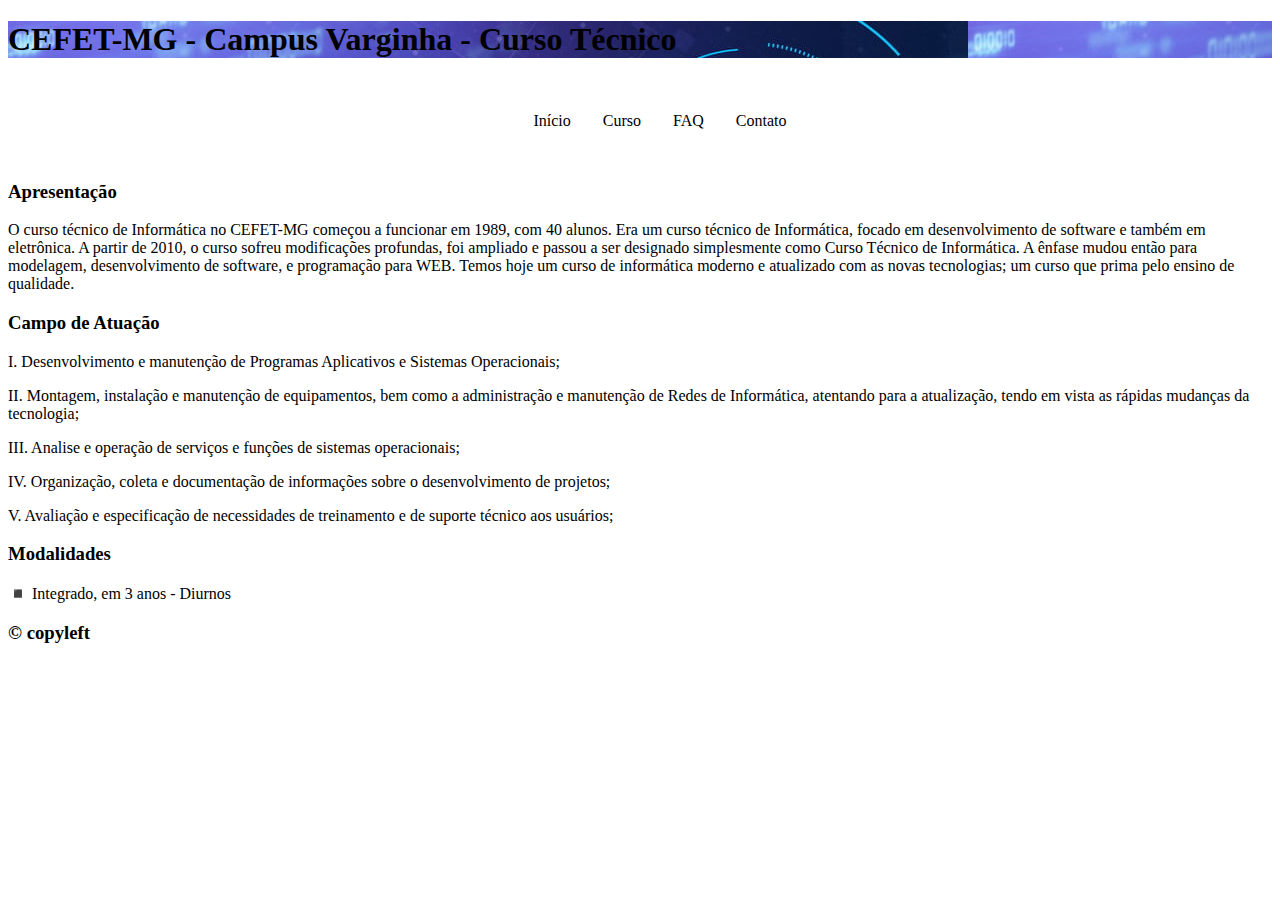
==== index.html @ ff7ed6bd "mensagem" ====
<!DOCTYPE html>
<html lang="en">

<head>
    <meta charset="UTF-8">
    <meta http-equiv="X-UA-Compatible" content="IE=edge">
    <meta name="viewport" content="width=device-width, initial-scale=1.0">
    <link rel="stylesheet" href="estilo.css">
    <title>Início</title>
</head>

<body>
    <header>
        <h1 class="header">CEFET-MG - Campus Varginha - Curso Técnico</h1>
        <nav>
            <ul>
                <li>
                    <a href="./index.html">Início</a>
                </li>
                <li>
                    <a href="./pages/tabela.html">Curso</a>
                </li>
                <li>
                    <a href="./pages/resposta.html">FAQ</a>
                </li>
                <li>
                    <a href="./pages/formulario.html">Contato</a>
                </li>
            </ul>
        </nav>
    </header>
    <main>
        <div class="um">
            <h3>Apresentação</h3>
            <p>O curso técnico de Informática no CEFET-MG começou a funcionar em 1989, com 40 alunos. 
            Era um curso técnico de Informática, focado em desenvolvimento de software e também em eletrônica. 
            A partir de 2010, o curso sofreu modificações profundas, foi ampliado e passou a ser designado simplesmente como Curso Técnico de Informática.
            A ênfase mudou então para modelagem, desenvolvimento de software, e programação para WEB.
            Temos hoje um curso de informática moderno e atualizado com as novas tecnologias; um curso que prima pelo ensino de qualidade.</p>
        </div>
        <div class="dois">
            <h3>Campo de Atuação</h3>
            <p>I. Desenvolvimento e manutenção de Programas Aplicativos e Sistemas Operacionais;</p>
            <p>II. Montagem, instalação e manutenção de equipamentos, bem como a administração e manutenção de Redes de Informática, atentando para a atualização,
            tendo em vista as rápidas mudanças da tecnologia;</p>
            <p>III. Analise e operação de serviços e funções de sistemas operacionais;</p>
            <p>IV. Organização, coleta e documentação de informações sobre o desenvolvimento de projetos;</p>
            <p>V. Avaliação e especificação de necessidades de treinamento e de suporte técnico aos usuários;</p>
        </div>
        <div class="tres">
            <h3>Modalidades</h3>
            <p>◾ Integrado, em 3 anos - Diurnos</p>
        </div>
    </main>
    <footer>
        <h3>© copyleft</h3>
    </footer>
</body>

</html>
---- estilo.css ----
:root {
    --primary: rgb(8, 115, 209);
    --black: #000;
    --white: #FFF;
}
.header{
    background-image: url(./img/imagem.jpg);
}
header nav {
    display: flex;
    align-items: center;
    width: 100%;
    justify-content: center;
}
header nav ul {
    list-style-type: none;
    display: flex;
    align-items: center;
    height: 100%;
}
header nav ul li {
    padding: 1rem;
    height: 100%;
    display: flex;
    align-items: center;
}
header nav ul li a {
    text-decoration: none;
    color: var(--black);
}
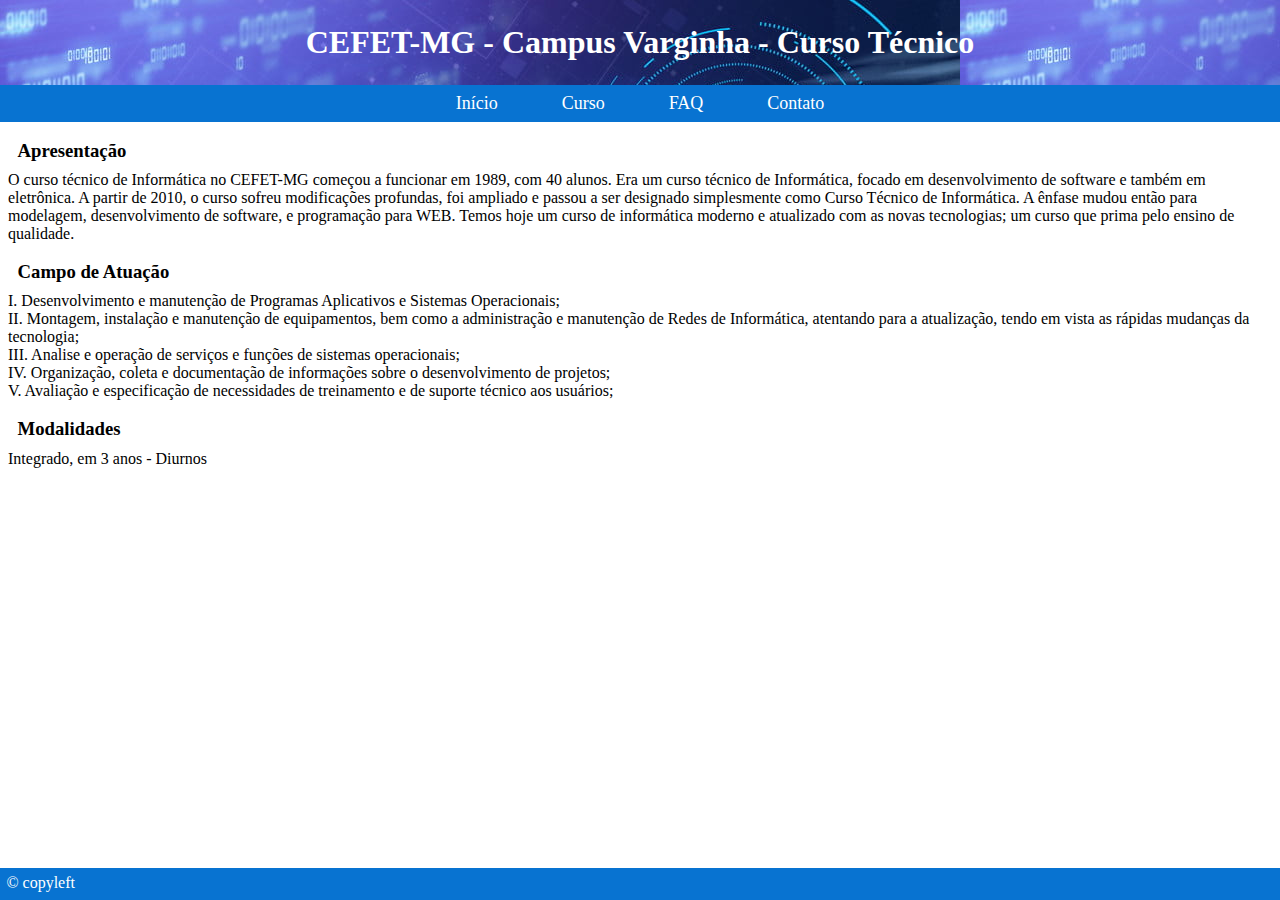
==== commit 5775c69c: "modificacoes" ====
--- a/index.html
+++ b/index.html
@@ -29,14 +29,14 @@
             </ul>
         </nav>
     </header>
-    <main>
+    <main class="inicio">
         <div class="um">
             <h3>Apresentação</h3>
-            <p>O curso técnico de Informática no CEFET-MG começou a funcionar em 1989, com 40 alunos. 
+            <article>O curso técnico de Informática no CEFET-MG começou a funcionar em 1989, com 40 alunos. 
             Era um curso técnico de Informática, focado em desenvolvimento de software e também em eletrônica. 
             A partir de 2010, o curso sofreu modificações profundas, foi ampliado e passou a ser designado simplesmente como Curso Técnico de Informática.
             A ênfase mudou então para modelagem, desenvolvimento de software, e programação para WEB.
-            Temos hoje um curso de informática moderno e atualizado com as novas tecnologias; um curso que prima pelo ensino de qualidade.</p>
+            Temos hoje um curso de informática moderno e atualizado com as novas tecnologias; um curso que prima pelo ensino de qualidade.</article>
         </div>
         <div class="dois">
             <h3>Campo de Atuação</h3>
@@ -49,11 +49,11 @@
         </div>
         <div class="tres">
             <h3>Modalidades</h3>
-            <p>◾ Integrado, em 3 anos - Diurnos</p>
+            <p> Integrado, em 3 anos - Diurnos</p>
         </div>
     </main>
     <footer>
-        <h3>© copyleft</h3>
+        <div>&copy; copyleft</div>
     </footer>
 </body>
 
--- a/estilo.css
+++ b/estilo.css
@@ -1,17 +1,30 @@
-
+* {
+    margin: 0;
+    padding: 0;
+    outline: 0;
+    box-sizing: border-box;
+}
 :root {
     --primary: rgb(8, 115, 209);
     --black: #000;
     --white: #FFF;
 }
-.header{
+.header {
     background-image: url(./img/imagem.jpg);
+    padding: 1.5rem;;
 }
-header nav {
+header h1 {
+    color: var(--white);
+    text-align: center;
+}
+/* header nav {
     display: flex;
     align-items: center;
     width: 100%;
     justify-content: center;
+    background-color: var(--primary);
+    padding: 0.1rem;
+    text-align: center;
 }
 header nav ul {
     list-style-type: none;
@@ -20,12 +33,73 @@
     height: 100%;
 }
 header nav ul li {
-    padding: 1rem;
+    padding-right: 5rem;
     height: 100%;
     display: flex;
     align-items: center;
 }
 header nav ul li a {
     text-decoration: none;
-    color: var(--black);
+    color: var(--white);
+    font-size: larger;
+} */
+header nav {
+    display: flex;
+    justify-content: space-around;
+    background-color: var(--primary);
+}
+header nav ul {
+    list-style-type: none;
+    display: flex;
+}
+header nav ul li {
+    padding: 0.5rem;
+    height: 100%;
+    display: flex;
+    justify-content: space-around;
+    padding-inline: 2rem;
+}
+header nav ul li a {
+    text-decoration: none;
+    color: var(--white);
+    font-size: large;
+}
+main.inicio div {
+    margin: 0.5rem;
+}
+main.inicio div h3 {
+    padding: 0.6rem;
+}
+/* Tabela */
+main.tabela caption {
+    margin-top: 1rem;
+}
+table {
+    margin: auto;
+    margin-bottom: 3rem;
+    table-layout: fixed;
+}
+table tbody tr td.mat{
+    text-align: left;
+}
+table tbody tr td {
+    text-align: center;
+}
+table tr th, table tr td {
+    border: 0.1rem solid black;
+    padding: 1rem;
+}
+table{
+    border-collapse: collapse;
+}
+footer {
+    background-color: var(--primary);
+    height: 2rem;
+    position: fixed;
+    bottom: 0;
+    width: 100%;
+}
+footer div {
+    color: var(--white);
+    padding: 0.4rem;
 }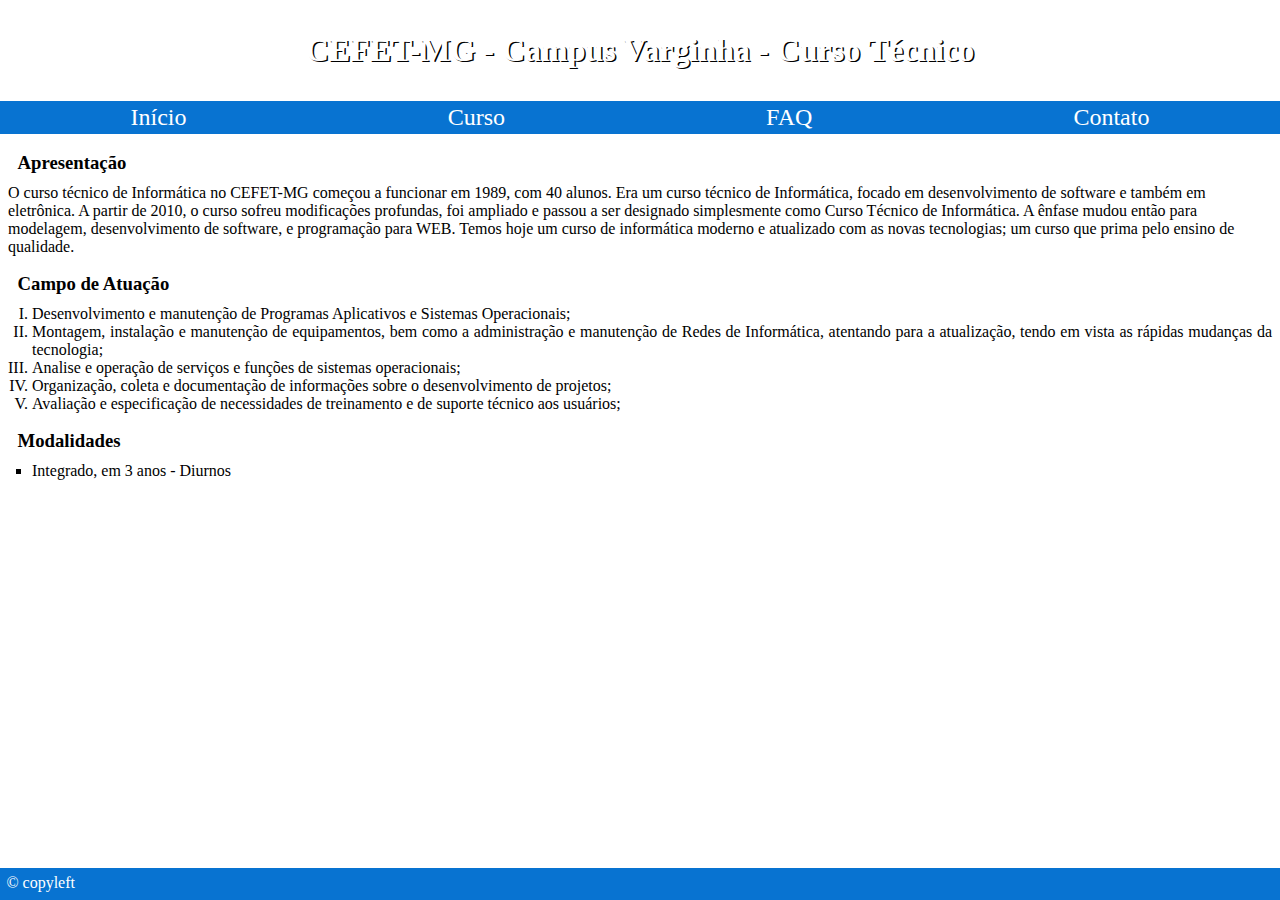
==== commit 242d626d: "Update index.html" ====
--- a/index.html
+++ b/index.html
@@ -32,24 +32,33 @@
     <main class="inicio">
         <div class="um">
             <h3>Apresentação</h3>
-            <article>O curso técnico de Informática no CEFET-MG começou a funcionar em 1989, com 40 alunos. 
-            Era um curso técnico de Informática, focado em desenvolvimento de software e também em eletrônica. 
-            A partir de 2010, o curso sofreu modificações profundas, foi ampliado e passou a ser designado simplesmente como Curso Técnico de Informática.
-            A ênfase mudou então para modelagem, desenvolvimento de software, e programação para WEB.
-            Temos hoje um curso de informática moderno e atualizado com as novas tecnologias; um curso que prima pelo ensino de qualidade.</article>
+            <article>O curso técnico de Informática no CEFET-MG começou a funcionar em 1989, com 40 alunos.
+                Era um curso técnico de Informática, focado em desenvolvimento de software e também em eletrônica.
+                A partir de 2010, o curso sofreu modificações profundas, foi ampliado e passou a ser designado
+                simplesmente como Curso Técnico de Informática.
+                A ênfase mudou então para modelagem, desenvolvimento de software, e programação para WEB.
+                Temos hoje um curso de informática moderno e atualizado com as novas tecnologias; um curso que prima
+                pelo ensino de qualidade.</article>
         </div>
         <div class="dois">
-            <h3>Campo de Atuação</h3>
-            <p>I. Desenvolvimento e manutenção de Programas Aplicativos e Sistemas Operacionais;</p>
-            <p>II. Montagem, instalação e manutenção de equipamentos, bem como a administração e manutenção de Redes de Informática, atentando para a atualização,
-            tendo em vista as rápidas mudanças da tecnologia;</p>
-            <p>III. Analise e operação de serviços e funções de sistemas operacionais;</p>
-            <p>IV. Organização, coleta e documentação de informações sobre o desenvolvimento de projetos;</p>
-            <p>V. Avaliação e especificação de necessidades de treinamento e de suporte técnico aos usuários;</p>
+            <ol>
+                <h3>Campo de Atuação</h3>
+                <li>Desenvolvimento e manutenção de Programas Aplicativos e Sistemas Operacionais;</li>
+                <li>Montagem, instalação e manutenção de equipamentos, bem como a administração e manutenção de
+                    Redes de Informática, atentando para a atualização,
+                    tendo em vista as rápidas mudanças da tecnologia;</li>
+                <li>Analise e operação de serviços e funções de sistemas operacionais;</li>
+                <li>Organização, coleta e documentação de informações sobre o desenvolvimento de projetos;</li>
+                <li>Avaliação e especificação de necessidades de treinamento e de suporte técnico aos usuários;</li>
+            </ol>
         </div>
         <div class="tres">
             <h3>Modalidades</h3>
-            <p> Integrado, em 3 anos - Diurnos</p>
+            <ol>
+                <li>
+                    <p> Integrado, em 3 anos - Diurnos</p>
+                </li>
+            </ol>
         </div>
     </main>
     <footer>
@@ -57,4 +66,4 @@
     </footer>
 </body>
 
-</html>+</html>
--- a/estilo.css
+++ b/estilo.css
@@ -9,40 +9,16 @@
     --black: #000;
     --white: #FFF;
 }
+/* Cabeçalho */
 .header {
-    background-image: url(./img/imagem.jpg);
-    padding: 1.5rem;;
+    background-image: url(./img/banner.jpeg);
+    padding: 2rem;
 }
 header h1 {
     color: var(--white);
     text-align: center;
+    text-shadow: 1.5px 1px var(--black);
 }
-/* header nav {
-    display: flex;
-    align-items: center;
-    width: 100%;
-    justify-content: center;
-    background-color: var(--primary);
-    padding: 0.1rem;
-    text-align: center;
-}
-header nav ul {
-    list-style-type: none;
-    display: flex;
-    align-items: center;
-    height: 100%;
-}
-header nav ul li {
-    padding-right: 5rem;
-    height: 100%;
-    display: flex;
-    align-items: center;
-}
-header nav ul li a {
-    text-decoration: none;
-    color: var(--white);
-    font-size: larger;
-} */
 header nav {
     display: flex;
     justify-content: space-around;
@@ -51,24 +27,38 @@
 header nav ul {
     list-style-type: none;
     display: flex;
+    width: 100%;
+    justify-content: space-around;
 }
 header nav ul li {
-    padding: 0.5rem;
+    padding: 0.2rem;
     height: 100%;
     display: flex;
     justify-content: space-around;
-    padding-inline: 2rem;
 }
 header nav ul li a {
     text-decoration: none;
     color: var(--white);
-    font-size: large;
+    font-size: x-large;
 }
+/* Início */
 main.inicio div {
     margin: 0.5rem;
 }
 main.inicio div h3 {
     padding: 0.6rem;
+}
+main.inicio div.um p {
+    text-align: justify;
+}
+main.inicio div.dois ol li {
+    margin-left: 1.5rem;
+    text-align: justify;
+    list-style-type: upper-roman;
+}
+main.inicio div.tres ol li {
+    margin-left: 1.5rem;
+    list-style-type: square;
 }
 /* Tabela */
 main.tabela caption {
@@ -86,12 +76,55 @@
     text-align: center;
 }
 table tr th, table tr td {
-    border: 0.1rem solid black;
+    border: 0.1rem solid var(--black);
     padding: 1rem;
 }
 table{
     border-collapse: collapse;
 }
+/* Âncora */
+#topo {
+    overflow-y: hidden;
+}
+section {
+    margin: 0.5rem;
+    height: 100vh;
+}
+section ol li {
+    margin: 1rem;
+}
+section ol li a {
+    text-decoration: none;
+    color: var(--black);
+}
+#resposta1 a {
+    text-decoration: none;
+    color: var(--black);
+}
+#resposta2 a {
+    text-decoration: none;
+    color: var(--black);
+}
+#resposta3 a {
+    text-decoration: none;
+    color: var(--black);
+}
+#resposta4 a {
+    text-decoration: none;
+    color: var(--black);
+}
+#resposta5 a {
+    text-decoration: none;
+    color: var(--black);
+}
+/* Formulário */
+form {
+    display: flex;
+    justify-content: center;
+    margin-top: 1rem;
+    padding: 0.5;
+}
+/* Rodapé */
 footer {
     background-color: var(--primary);
     height: 2rem;
